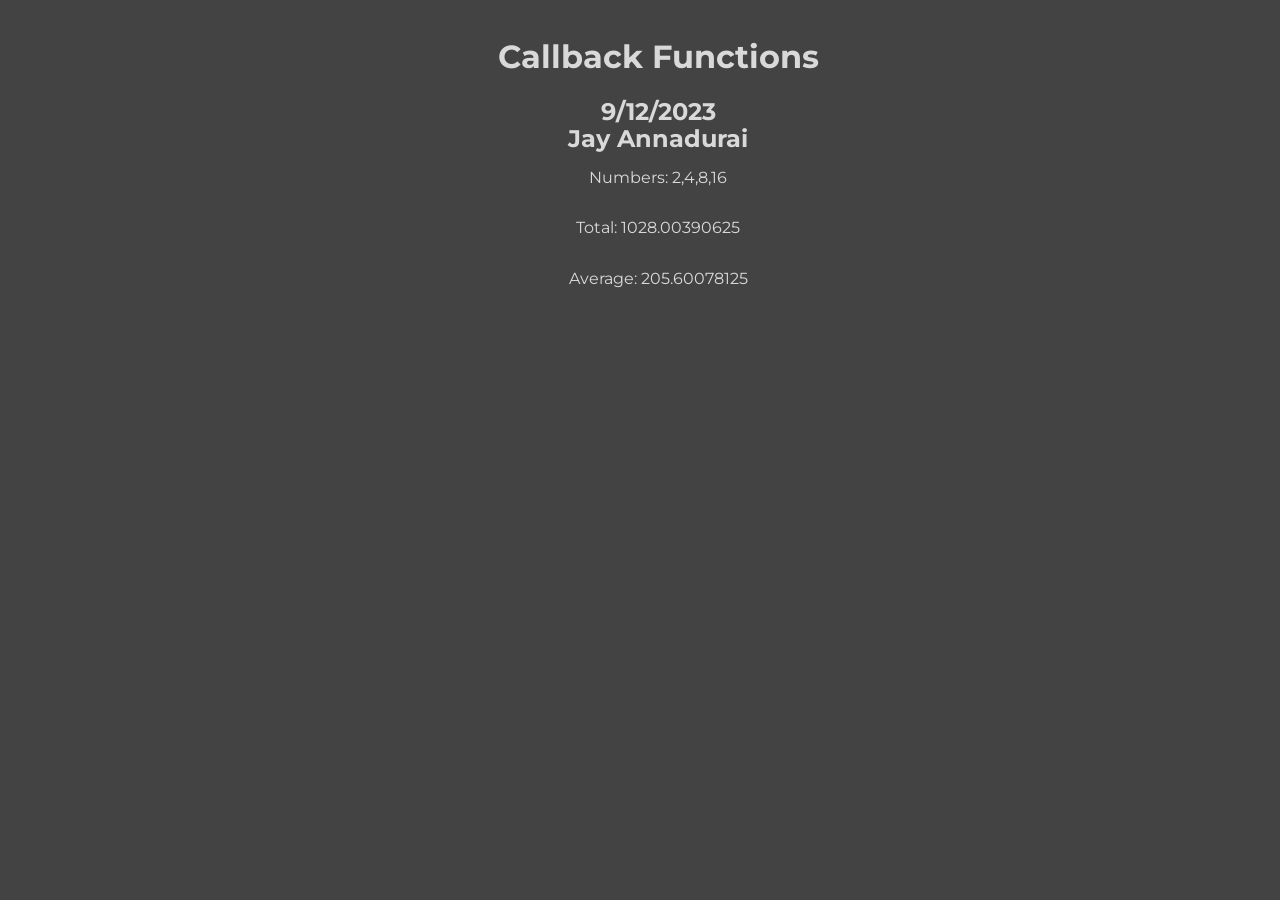
==== HW/2-Callback/index.html @ 6611b2b7 "Completion of HW2" ====
<!-- Author: Jay Annadurai-->
<!-- Date: 11 Sep 2023-->
<!-- File: index.html.php-->
<!-- Project: N320-Base-->
<!-- Description: Base Page for JS Callback Script-->


<!DOCTYPE html>
<html lang="en">
<head>
    <meta charset="UTF-8">
    <meta name="Description" content="Base Page for JS Callback Script">
    <title> JA - Callback </title>
</head>

<body>

    <!-- Import Application JS -->
    <script type="module" src="app.js"> </script>

</body>

</html>
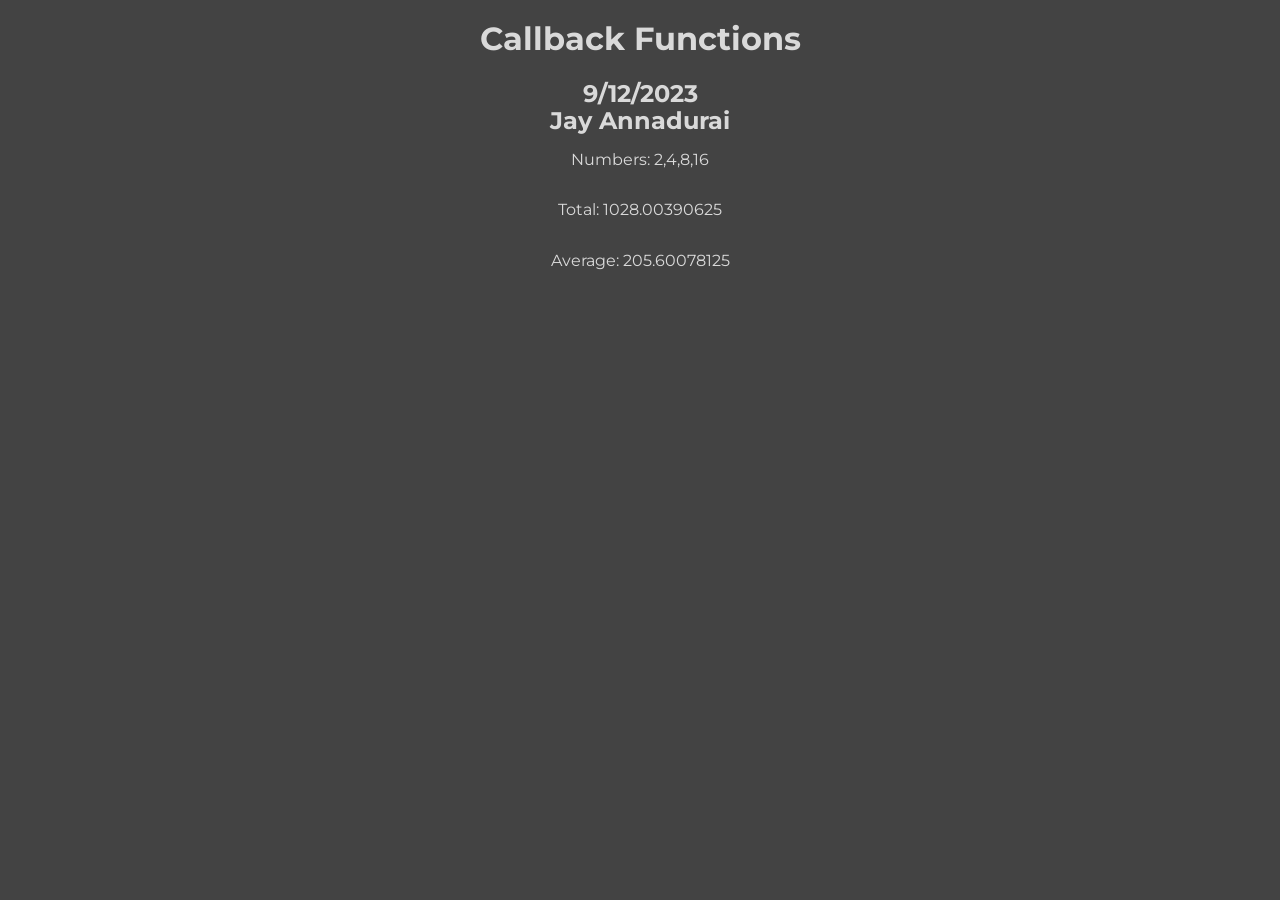
==== commit 636e99d2: "Completion of HW4 - Arrays" ====
--- a/HW/2-Callback/index.html
+++ b/HW/2-Callback/index.html
@@ -1,7 +1,7 @@
 
 <!-- Author: Jay Annadurai-->
 <!-- Date: 11 Sep 2023-->
-<!-- File: index.html.php-->
+<!-- File: index.html-->
 <!-- Project: N320-Base-->
 <!-- Description: Base Page for JS Callback Script-->
 
